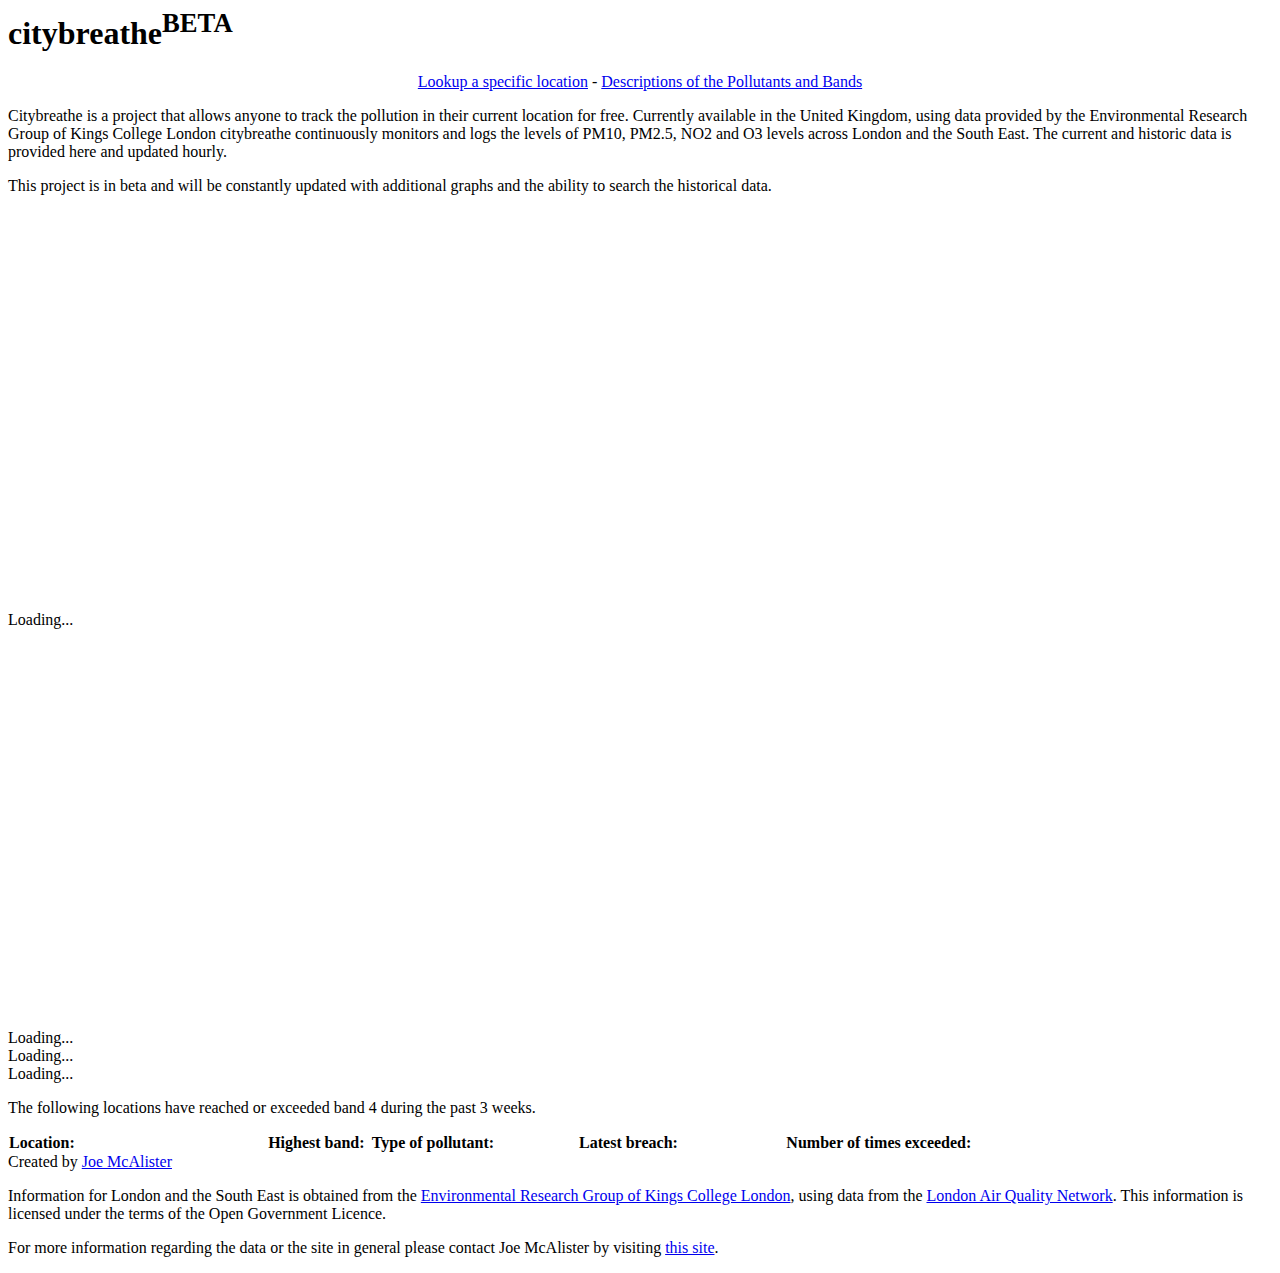
==== index.html @ ca1e31c0 "Initial commit" ====
<html>
<head>
    <title>citybreathe - Pollution live</title>
    <meta name="viewport" content="width=device-width" />
    <meta name="author" content="Joe McAlister">
    <meta name="description" content="Citybreathe is a project that allows anyone to track the pollution in their current location for free. Currently available in the United Kingdom, using data provided by the Environmental Research Group of Kings College London citybreathe continously monitors and logs the levels of PM10, PM2.5, NO2 and O3 levels across London and the South East. The current and histroric data is provided here and updated hourly.">
    <link rel="author" href="https://plus.google.com/u/0/110592369588276506172"/>
    <meta property="og:title" content="citybreathe - Air pollution monitor"/>
    <meta property="og:type" content="website"/>
    <meta property="og:description" content="Citybreathe is a project that allows anyone to track the pollution in their current location for free. Currently available in the United Kingdom, using data provided by the Environmental Research Group of Kings College London citybreathe continously monitors and logs the levels of PM10, PM2.5, NO2 and O3 levels across London and the South East. The current and histroric data is provided here and updated hourly."/>
    <meta property='og:image' content='https://citybreathe.com/img/facebook-banner.jpg'/>
    <link rel="apple-touch-icon-precomposed" sizes="57x57" href="apple-touch-icon-57x57.png" />
    <link rel="apple-touch-icon-precomposed" sizes="114x114" href="apple-touch-icon-114x114.png" />
    <link rel="apple-touch-icon-precomposed" sizes="72x72" href="apple-touch-icon-72x72.png" />
    <link rel="apple-touch-icon-precomposed" sizes="144x144" href="apple-touch-icon-144x144.png" />
    <link rel="apple-touch-icon-precomposed" sizes="60x60" href="apple-touch-icon-60x60.png" />
    <link rel="apple-touch-icon-precomposed" sizes="120x120" href="apple-touch-icon-120x120.png" />
    <link rel="apple-touch-icon-precomposed" sizes="76x76" href="apple-touch-icon-76x76.png" />
    <link rel="apple-touch-icon-precomposed" sizes="152x152" href="apple-touch-icon-152x152.png" />
    <link rel="icon" type="image/png" href="favicon-196x196.png" sizes="196x196" />
    <link rel="icon" type="image/png" href="favicon-96x96.png" sizes="96x96" />
    <link rel="icon" type="image/png" href="favicon-32x32.png" sizes="32x32" />
    <link rel="icon" type="image/png" href="favicon-16x16.png" sizes="16x16" />
    <link rel="icon" type="image/png" href="favicon-128.png" sizes="128x128" />
    <meta name="application-name" content="&nbsp;"/>
    <meta name="msapplication-TileColor" content="#FFFFFF" />
    <meta name="msapplication-TileImage" content="mstile-144x144.png" />
    <meta name="msapplication-square70x70logo" content="mstile-70x70.png" />
    <meta name="msapplication-square150x150logo" content="mstile-150x150.png" />
    <meta name="msapplication-wide310x150logo" content="mstile-310x150.png" />
    <meta name="msapplication-square310x310logo" content="mstile-310x310.png" />
    <link rel='mask-icon' href='https://citybreathe.com/img/citybreathe-logo.svg' color='black'>
    <link href="https://fonts.googleapis.com/css?family=Inconsolata" rel="stylesheet">
    <link href="css/main.min.css" rel="stylesheet">
</head>
<body>

    <div id="container">
        <div id="logo"></div>
        <h1>citybreathe<sup>BETA</sup></h1>
        
        <div class="explanation-text">
            <center>
                <a href="/lookup.html">Lookup a specific location</a> - <a href="/information.html">Descriptions of the Pollutants and Bands</a>
            </center>
            
            <p>Citybreathe is a project that allows anyone to track the pollution in their current location for free. Currently available in the United Kingdom, using data provided by the Environmental Research Group of Kings College London citybreathe continuously monitors and logs the levels of PM10, PM2.5, NO2 and O3 levels across London and the South East. The current and historic data is provided here and updated hourly. </p>
            <p>This project is in beta and will be constantly updated with additional graphs and the ability to search the historical data.</p>
        </div>
        
        <div id="graphBlanket">
            <div id="graph1">
                <canvas id="mChart1" class="mainPageGraph" width='400' height='400'></canvas>
                <div class="graph1-desc">Loading...</div>
            </div>

            <div id="graph2">
                <canvas id="mChart2" class="mainPageGraph" width='400' height='400'></canvas>
                <div class="graph2-desc">Loading...</div>
            </div>
        </div>
        
        <div id="moduleBlanket">
            <div id="module1">
                Loading...
            </div>
            <div id="module2">
                Loading...
            </div>
        </div>
        
        <div id="badLocationsList">
            <div class="explanation-text">
                <p>The following locations have reached or exceeded band 4 during the past 3 weeks.</p>
            </div>
            
            <table id="badLocTable" cellspacing="0">
                <tbody>
                  <tr align="left">
                    <th width="25%">Location:</th>
                    <th width="10%">Highest band:</th>
                    <th width="20%">Type of pollutant:</th>
                    <th width="20%">Latest breach:</th>
                    <th width="20%">Number of times exceeded:</th>
                  </tr>
                </tbody>
            </table>
        </div>
        
        <div id="credit">Created by <a href="https://joemcalister.com">Joe McAlister</a></div>
        
        <div class="explanation-text-fineprint">
            <p>Information for London and the South East is obtained from the <a href="http://www.erg.kcl.ac.uk">Environmental Research Group of Kings College London</a>, using data from the <a href="http://www.londonair.org.uk">London Air Quality Network</a>. This information is licensed under the terms of the Open Government Licence.</p>
            
            <p>For more information regarding the data or the site in general please contact Joe McAlister by visiting <a href="https://joemcalister.com">this site</a>.</p>
        </div>
    </div>
    
    <!-- scripts -->
    <script src="js/jquery.min.js"></script>
    <script src="js/stacktable.min.js"></script>
    <script src="js/chart.min.js"></script>
    <script src="js/handlebars.min.js"></script>
    <script src="js/page.min.js" async></script>
</body>
</html>
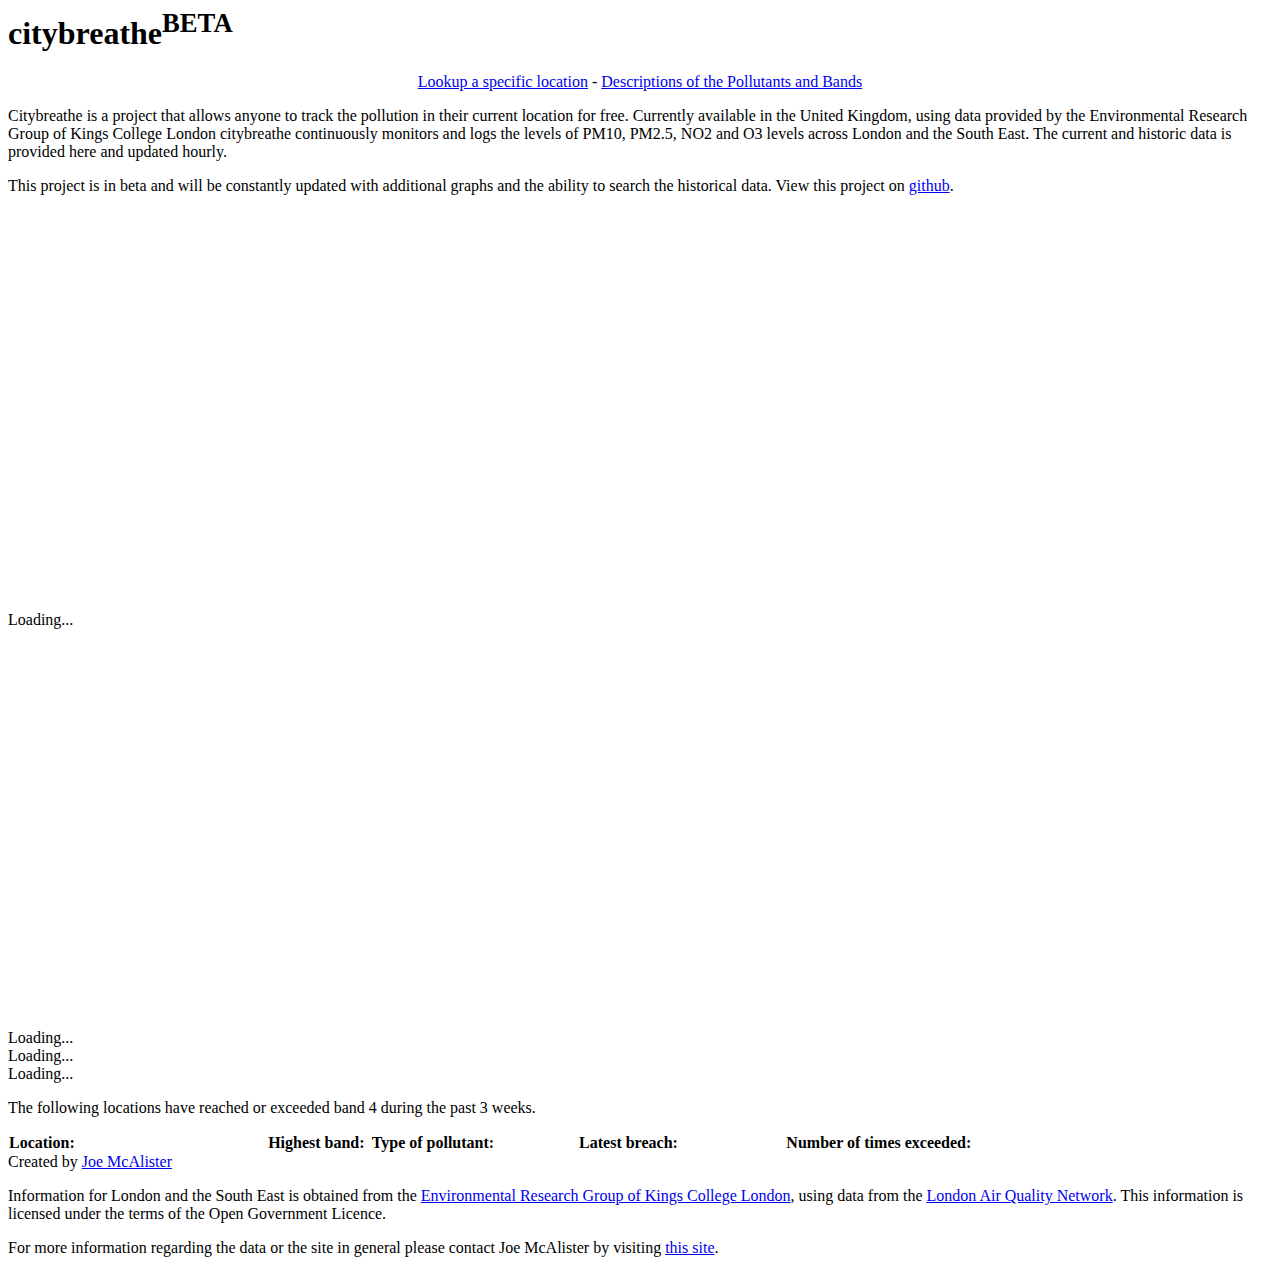
==== commit 9ed0ada0: "Added github link to index.html" ====
--- a/index.html
+++ b/index.html
@@ -45,7 +45,7 @@
             </center>
             
             <p>Citybreathe is a project that allows anyone to track the pollution in their current location for free. Currently available in the United Kingdom, using data provided by the Environmental Research Group of Kings College London citybreathe continuously monitors and logs the levels of PM10, PM2.5, NO2 and O3 levels across London and the South East. The current and historic data is provided here and updated hourly. </p>
-            <p>This project is in beta and will be constantly updated with additional graphs and the ability to search the historical data.</p>
+            <p>This project is in beta and will be constantly updated with additional graphs and the ability to search the historical data. View this project on <a href="https://github.com/citybreathe">github</a>.</p>
         </div>
         
         <div id="graphBlanket">
